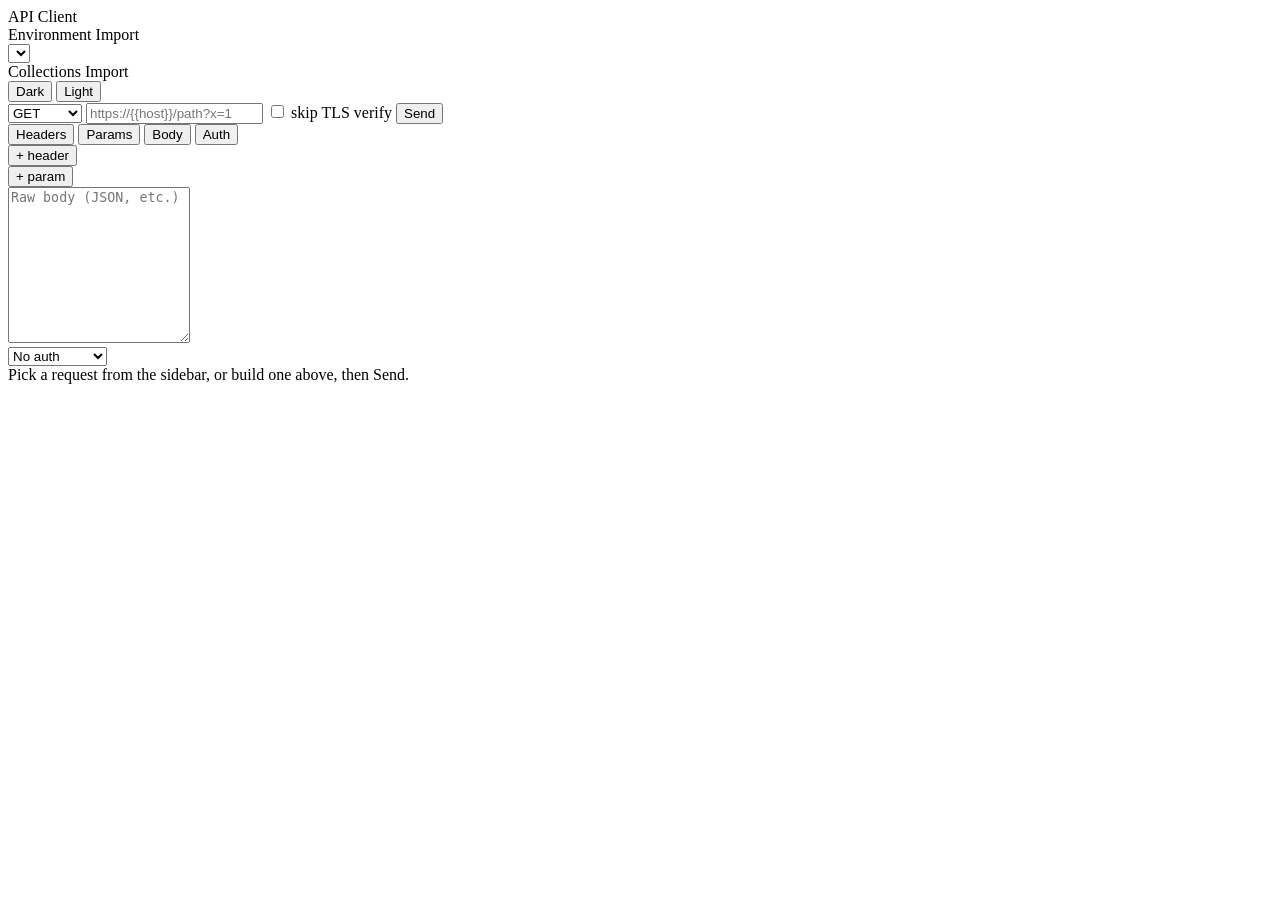
==== tools/api-client/static/index.html @ 3278b595 "Add MD Reader and API Client local tools MD Reader: add/reorder/read Markdown files, export to Word " ====
<!doctype html>
<html lang="en">
<head>
<meta charset="utf-8">
<meta name="viewport" content="width=device-width,initial-scale=1">
<title>API Client</title>
<link rel="preconnect" href="https://fonts.googleapis.com"><link rel="preconnect" href="https://fonts.gstatic.com" crossorigin>
<link href="https://fonts.googleapis.com/css2?family=Inter:wght@400;500;600&display=swap" rel="stylesheet">
<script>(function(){try{document.documentElement.dataset.theme=localStorage.getItem('api_client_theme')||'dark';}catch(e){document.documentElement.dataset.theme='dark';}})();</script>
<link rel="stylesheet" href="/static/theme.css">
<link rel="stylesheet" href="/static/style.css">
</head>
<body>
<div class="app">
  <aside class="side">
    <div class="brand"><i></i>API Client</div>

    <div class="side-section">
      <div class="side-head">
        <span>Environment</span>
        <label class="btn sm">Import<input id="envInput" type="file" accept=".json" multiple hidden></label>
      </div>
      <select id="envSelect"></select>
    </div>

    <div class="side-section" style="flex:1;min-height:0;display:flex;flex-direction:column">
      <div class="side-head">
        <span>Collections</span>
        <label class="btn sm">Import<input id="colInput" type="file" accept=".json,.postman_collection" multiple hidden></label>
      </div>
      <div id="tree" class="tree"></div>
    </div>

    <div class="appear" id="appear">
      <button data-v="dark">Dark</button>
      <button data-v="light">Light</button>
    </div>
  </aside>

  <main class="main">
    <div class="req-bar">
      <select id="method">
        <option>GET</option><option>POST</option><option>PUT</option><option>PATCH</option><option>DELETE</option><option>HEAD</option>
      </select>
      <input id="url" placeholder="https://{{host}}/path?x=1">
      <label class="pill warn" style="cursor:pointer;white-space:nowrap" title="For internal/self-signed hosts only">
        <input type="checkbox" id="skipTls" style="width:auto"> skip TLS verify
      </label>
      <button class="btn primary" id="sendBtn">Send</button>
    </div>

    <div class="tabs">
      <button class="tab on" data-tab="headers">Headers</button>
      <button class="tab" data-tab="params">Params</button>
      <button class="tab" data-tab="body">Body</button>
      <button class="tab" data-tab="auth">Auth</button>
    </div>
    <div class="tab-panes">
      <div class="pane on" id="pane-headers"><div class="rows" id="headerRows"></div><button class="btn sm" id="addHeader">+ header</button></div>
      <div class="pane" id="pane-params"><div class="rows" id="paramRows"></div><button class="btn sm" id="addParam">+ param</button></div>
      <div class="pane" id="pane-body"><textarea id="bodyText" rows="10" placeholder="Raw body (JSON, etc.)"></textarea></div>
      <div class="pane" id="pane-auth">
        <select id="authType"><option value="noauth">No auth</option><option value="bearer">Bearer token</option><option value="basic">Basic</option><option value="apikey">API key</option></select>
        <div id="authFields" class="rows"></div>
      </div>
    </div>

    <div class="resp" id="resp">
      <div class="empty">Pick a request from the sidebar, or build one above, then Send.</div>
    </div>
  </main>
</div>
<div class="toast" id="toast"></div>
<script src="/static/app.js"></script>
</body>
</html>
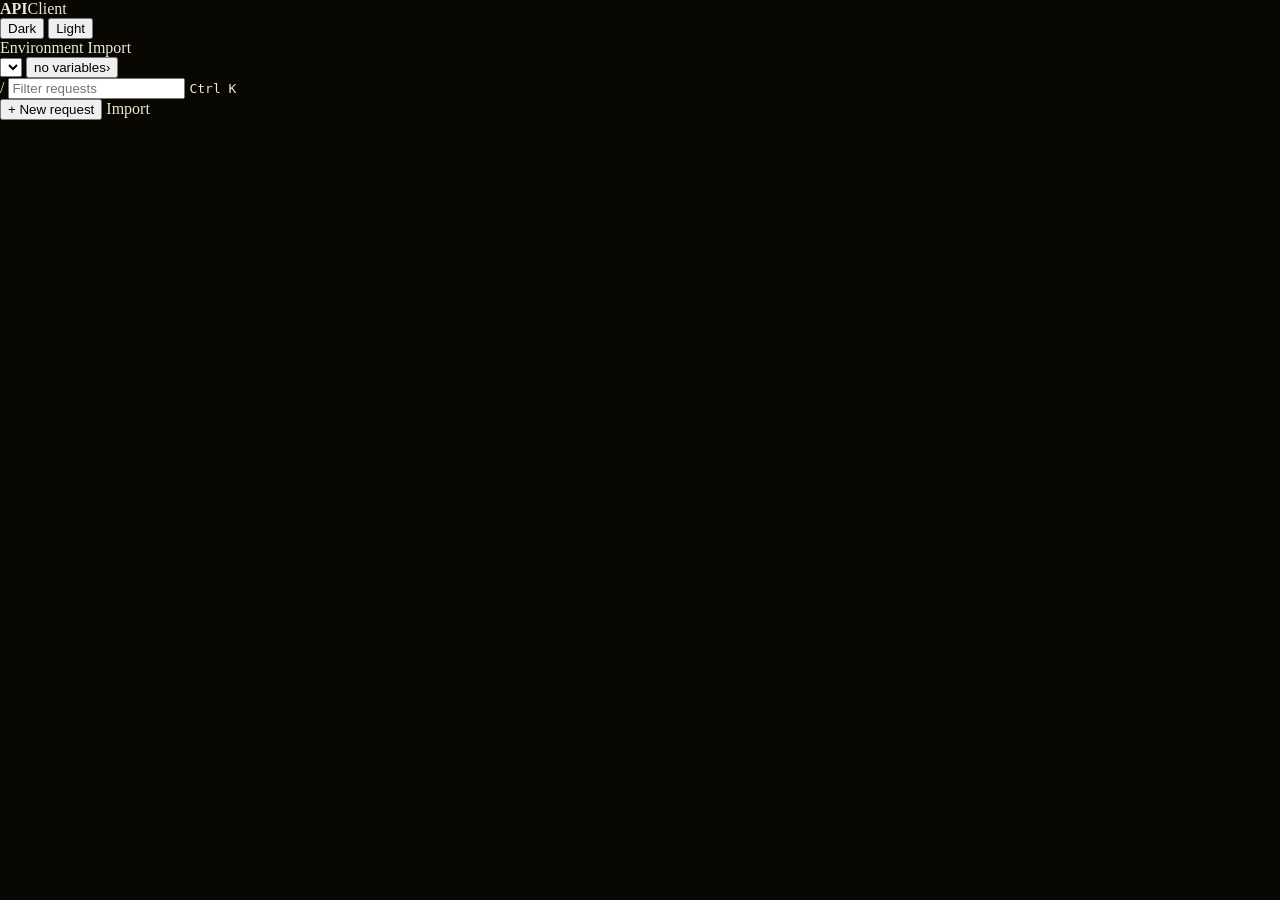
==== commit 3dd8f166: "Resize panels, palette tuning, and image/formatting fixes for local tools Co-Authored-By: Claude Son" ====
--- a/tools/api-client/static/index.html
+++ b/tools/api-client/static/index.html
@@ -2,75 +2,57 @@
 <html lang="en">
 <head>
 <meta charset="utf-8">
-<meta name="viewport" content="width=device-width,initial-scale=1">
-<title>API Client</title>
-<link rel="preconnect" href="https://fonts.googleapis.com"><link rel="preconnect" href="https://fonts.gstatic.com" crossorigin>
-<link href="https://fonts.googleapis.com/css2?family=Inter:wght@400;500;600&display=swap" rel="stylesheet">
-<script>(function(){try{document.documentElement.dataset.theme=localStorage.getItem('api_client_theme')||'dark';}catch(e){document.documentElement.dataset.theme='dark';}})();</script>
-<link rel="stylesheet" href="/static/theme.css">
+<meta name="viewport" content="width=device-width, initial-scale=1">
+<title>OMS API Client</title>
+<style>html,body{margin:0;background:#080702;color:#ECE6D6}</style>
 <link rel="stylesheet" href="/static/style.css">
 </head>
 <body>
-<div class="app">
-  <aside class="side">
-    <div class="brand"><i></i>API Client</div>
+<div class="ac">
+  <div class="scrim" id="scrim"></div>
 
-    <div class="side-section">
-      <div class="side-head">
-        <span>Environment</span>
-        <label class="btn sm">Import<input id="envInput" type="file" accept=".json" multiple hidden></label>
+  <aside class="side" id="side" aria-label="Collection">
+    <div class="brand"><b>API</b><span>Client</span>
+      <div class="seg sm" id="themeSeg" role="group" aria-label="Theme" style="margin-left:auto">
+        <button type="button" data-v="dark" aria-pressed="true">Dark</button>
+        <button type="button" data-v="light" aria-pressed="false">Light</button>
       </div>
-      <select id="envSelect"></select>
     </div>
 
-    <div class="side-section" style="flex:1;min-height:0;display:flex;flex-direction:column">
-      <div class="side-head">
-        <span>Collections</span>
-        <label class="btn sm">Import<input id="colInput" type="file" accept=".json,.postman_collection" multiple hidden></label>
+    <div class="block">
+      <div class="block-head">
+        <span class="cap">Environment</span>
+        <label class="link" style="cursor:pointer">Import<input id="envInput" type="file" accept=".json" multiple hidden></label>
       </div>
-      <div id="tree" class="tree"></div>
+      <select class="env-select" id="envSelect"></select>
+      <button class="vars-toggle" id="varsToggle" aria-expanded="false"><span id="varsSummary">no variables</span><span class="tri mono" aria-hidden>&rsaquo;</span></button>
+      <div class="vars-edit" id="varsEdit" hidden>
+        <input type="search" id="varsFilter" class="vars-filter" placeholder="Filter variables">
+        <div class="vars-rows" id="varsRows"></div>
+        <p class="hint" style="margin-top:var(--s-2)">Editing the active environment's saved values. Collection-level variables aren't editable here.</p>
+      </div>
     </div>
 
-    <div class="appear" id="appear">
-      <button data-v="dark">Dark</button>
-      <button data-v="light">Light</button>
+    <div class="block">
+      <div class="search">
+        <span class="mono" aria-hidden style="color:var(--ink-3)">/</span>
+        <input id="searchInput" type="search" placeholder="Filter requests" aria-label="Filter requests">
+        <kbd>Ctrl K</kbd>
+      </div>
+    </div>
+
+    <nav class="list" id="list"></nav>
+
+    <div class="side-foot">
+      <button class="btn-line" id="newReqBtn">+ New request</button>
+      <label class="btn-line" style="cursor:pointer">Import<input id="colInput" type="file" accept=".json,.postman_collection" multiple hidden></label>
     </div>
   </aside>
 
-  <main class="main">
-    <div class="req-bar">
-      <select id="method">
-        <option>GET</option><option>POST</option><option>PUT</option><option>PATCH</option><option>DELETE</option><option>HEAD</option>
-      </select>
-      <input id="url" placeholder="https://{{host}}/path?x=1">
-      <label class="pill warn" style="cursor:pointer;white-space:nowrap" title="For internal/self-signed hosts only">
-        <input type="checkbox" id="skipTls" style="width:auto"> skip TLS verify
-      </label>
-      <button class="btn primary" id="sendBtn">Send</button>
-    </div>
-
-    <div class="tabs">
-      <button class="tab on" data-tab="headers">Headers</button>
-      <button class="tab" data-tab="params">Params</button>
-      <button class="tab" data-tab="body">Body</button>
-      <button class="tab" data-tab="auth">Auth</button>
-    </div>
-    <div class="tab-panes">
-      <div class="pane on" id="pane-headers"><div class="rows" id="headerRows"></div><button class="btn sm" id="addHeader">+ header</button></div>
-      <div class="pane" id="pane-params"><div class="rows" id="paramRows"></div><button class="btn sm" id="addParam">+ param</button></div>
-      <div class="pane" id="pane-body"><textarea id="bodyText" rows="10" placeholder="Raw body (JSON, etc.)"></textarea></div>
-      <div class="pane" id="pane-auth">
-        <select id="authType"><option value="noauth">No auth</option><option value="bearer">Bearer token</option><option value="basic">Basic</option><option value="apikey">API key</option></select>
-        <div id="authFields" class="rows"></div>
-      </div>
-    </div>
-
-    <div class="resp" id="resp">
-      <div class="empty">Pick a request from the sidebar, or build one above, then Send.</div>
-    </div>
-  </main>
+  <div class="resize-v" id="sideResizer" role="separator" aria-orientation="vertical" aria-label="Resize sidebar"></div>
+  <main class="main" id="main"></main>
+  <div class="ac-toast" id="toast"></div>
 </div>
-<div class="toast" id="toast"></div>
 <script src="/static/app.js"></script>
 </body>
 </html>
